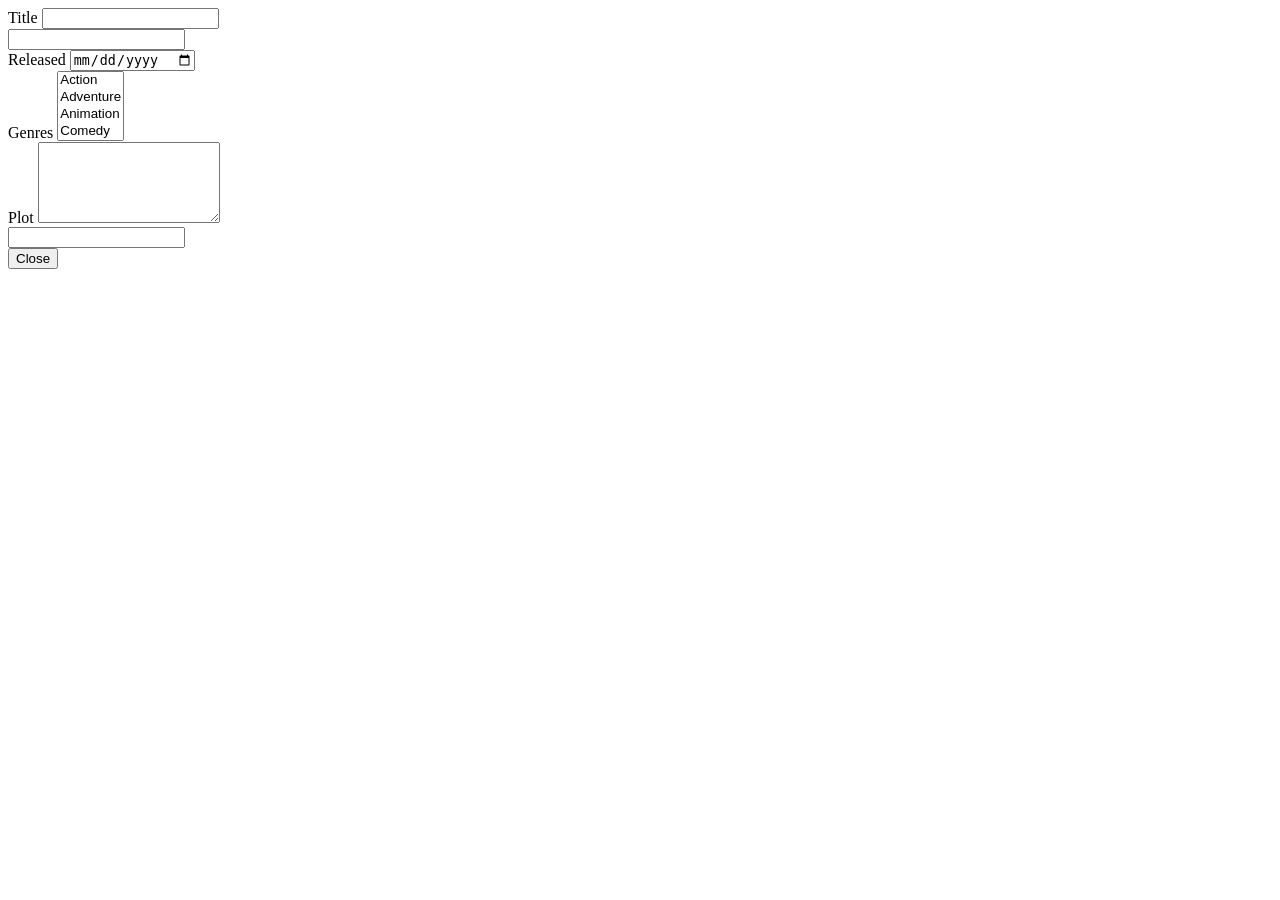
==== server/files/edit.html @ 387bfd1f "added edit.html with basic inputs and close button" ====
<!DOCTYPE html>
<html lang="en">
  <head>
    <meta charset="UTF-8" />
    <meta name="viewport" content="width=device-width, initial-scale=1.0" />
    <title>Edit Movie!</title>
    <link rel="stylesheet" href="edit.css" />
    <script src="edit.js"></script>
  </head>

  <body>
    <form>
        <input type="hidden" id="imdbID">
        <div>
            <label for="Title"> Title</label>
            <input type="text" id="Title" required>
        </div>
         <div>
            <input type="text">
        </div>
         <div>
            <label for="Released">Released</label>
            <input type="date" id="Released" required>
        </div>
         <div>
            <label for="Genres">Genres</label>
            <select id="Genres" multiple required>
                <option value="Action">Action</option>
                <option value="Adventure">Adventure</option>
                <option value="Animation">Animation</option>
                <option value="Comedy">Comedy</option>
                <option value="Biography">Biography</option>
            </select>
        </div>
         <div>
            <label for="Plot">Plot</label>
            <textarea id="Plot" rows="5" required></textarea>
        </div>
         <div>
            <input>
        </div>
        <button type="button"  onclick= "location.href='index.html'">Close</button> 
    </form>
  </body>
</html>
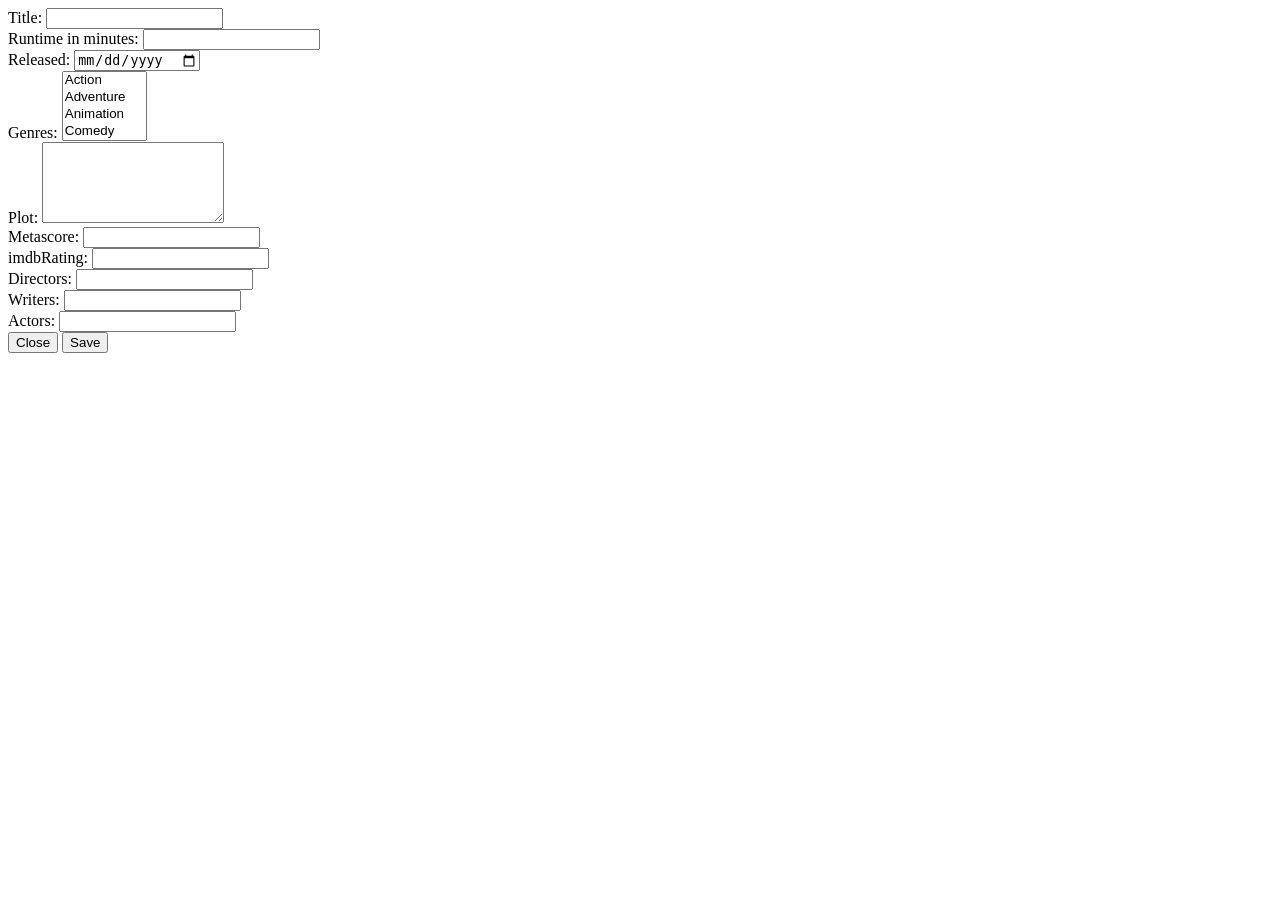
==== commit 9babfe81: "finished edit.html, added save button" ====
--- a/server/files/edit.html
+++ b/server/files/edit.html
@@ -12,34 +12,76 @@
     <form>
         <input type="hidden" id="imdbID">
         <div>
-            <label for="Title"> Title</label>
+            <label for="Title">Title:</label>
             <input type="text" id="Title" required>
         </div>
          <div>
-            <input type="text">
+            <label for="Runtime">Runtime in minutes:</label>
+            <input type="number" id="Runtime" required>
         </div>
          <div>
-            <label for="Released">Released</label>
+            <label for="Released">Released:</label>
             <input type="date" id="Released" required>
         </div>
          <div>
-            <label for="Genres">Genres</label>
+            <label for="Genres">Genres:</label>
             <select id="Genres" multiple required>
                 <option value="Action">Action</option>
                 <option value="Adventure">Adventure</option>
                 <option value="Animation">Animation</option>
                 <option value="Comedy">Comedy</option>
                 <option value="Biography">Biography</option>
+                <option value="Crime">Crime</option>
+                <option value="Documentary">Documentary</option>
+                <option value="Drama">Drama</option>
+                <option value="Family">Family</option>
+                <option value="Fantasy">Fantasy</option>
+                <option value="Film Noir">Film Noir</option>
+                <option value="History">History</option>
+                <option value="Horror">Horror</option>
+                <option value="Music">Music</option>
+                <option value="Musical">Musical</option>
+                <option value="Mystery">Mystery</option>
+                <option value="Romance">Romance</option>
+                <option value="Sci-Fi">Sci-Fi</option>
+                <option value="Short-Film">Short-Film</option>
+                <option value="Sport">Sport</option>
+                <option value="Superhero">Superhero</option>
+                <option value="Thriller">Thriller</option>
+                <option value="War">War</option>
+                <option value="Western">Western</option>
             </select>
         </div>
          <div>
-            <label for="Plot">Plot</label>
+            <label for="Plot">Plot:</label>
             <textarea id="Plot" rows="5" required></textarea>
         </div>
          <div>
-            <input>
+            <label for="Metascore">Metascore:</label>
+            <input type="number" id="Metascore" required>
         </div>
+        <div>
+            <label for="imdbRating">imdbRating:</label>
+            <input type="number" id="imdbRating" required>
+        </div>
+        <div>
+            <label for="Directors">Directors:</label>
+            <input type="text" id="Directors" required>
+        </div>
+        <div>
+            <label for="Writers">Writers:</label>
+            <input type="text" id="Writers" required>
+        </div>
+        <div>
+            <label for="Actors">Actors:</label>
+            <input type="text" id="Actors" required>
+        </div>
+        
+        <div id = "buttonContainer">
         <button type="button"  onclick= "location.href='index.html'">Close</button> 
+        <button type="button"  onclick="getMovie()">Save</button>
+        </div>
+
     </form>
   </body>
 </html>
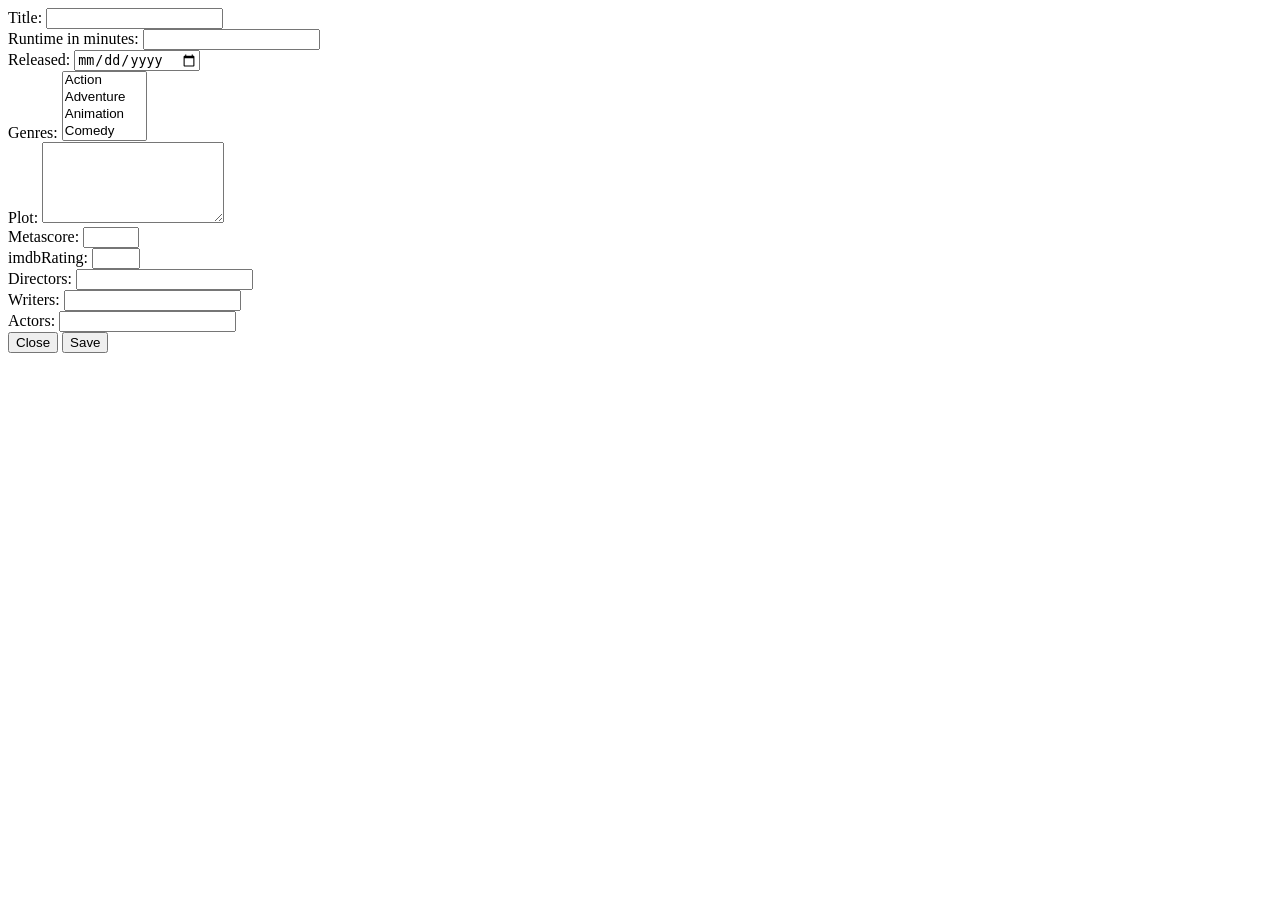
==== commit ba4734db: "fixed savebutton, first attempt of app.put" ====
--- a/server/files/edit.html
+++ b/server/files/edit.html
@@ -17,7 +17,7 @@
         </div>
          <div>
             <label for="Runtime">Runtime in minutes:</label>
-            <input type="number" id="Runtime" required>
+            <input type="number" id="Runtime" min="0" required>
         </div>
          <div>
             <label for="Released">Released:</label>
@@ -58,11 +58,11 @@
         </div>
          <div>
             <label for="Metascore">Metascore:</label>
-            <input type="number" id="Metascore" required>
+            <input type="number" id="Metascore" min="0" max="100" required>
         </div>
         <div>
             <label for="imdbRating">imdbRating:</label>
-            <input type="number" id="imdbRating" required>
+            <input type="number" id="imdbRating" min="0" max="10" required>
         </div>
         <div>
             <label for="Directors">Directors:</label>
@@ -79,7 +79,7 @@
         
         <div id = "buttonContainer">
         <button type="button"  onclick= "location.href='index.html'">Close</button> 
-        <button type="button"  onclick="getMovie()">Save</button>
+        <button type="button"  onclick="putMovie()">Save</button>
         </div>
 
     </form>
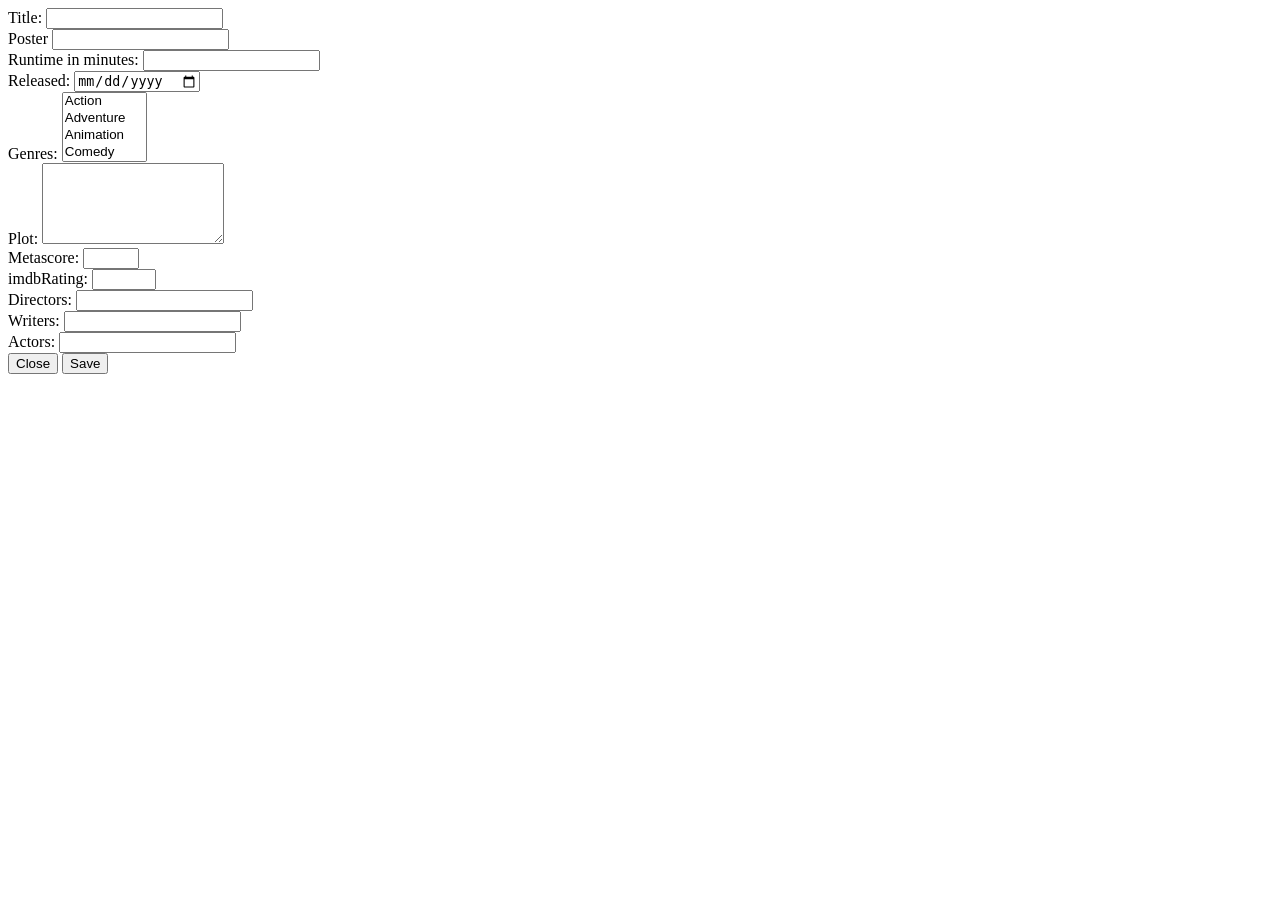
==== commit c3cb1461: "finished putMovie(), added poster to edit and styled button" ====
--- a/server/files/edit.html
+++ b/server/files/edit.html
@@ -15,6 +15,10 @@
             <label for="Title">Title:</label>
             <input type="text" id="Title" required>
         </div>
+        <div>
+            <label for="Poster">Poster</label>
+            <input type="url" id="Poster" required>
+        </div>
          <div>
             <label for="Runtime">Runtime in minutes:</label>
             <input type="number" id="Runtime" min="0" required>
@@ -25,7 +29,7 @@
         </div>
          <div>
             <label for="Genres">Genres:</label>
-            <select id="Genres" multiple required>
+            <select name="Genres" id="Genres" multiple required>
                 <option value="Action">Action</option>
                 <option value="Adventure">Adventure</option>
                 <option value="Animation">Animation</option>
@@ -62,7 +66,7 @@
         </div>
         <div>
             <label for="imdbRating">imdbRating:</label>
-            <input type="number" id="imdbRating" min="0" max="10" required>
+            <input type="number" id="imdbRating" min="0" max="10" step="0.1" required>
         </div>
         <div>
             <label for="Directors">Directors:</label>
